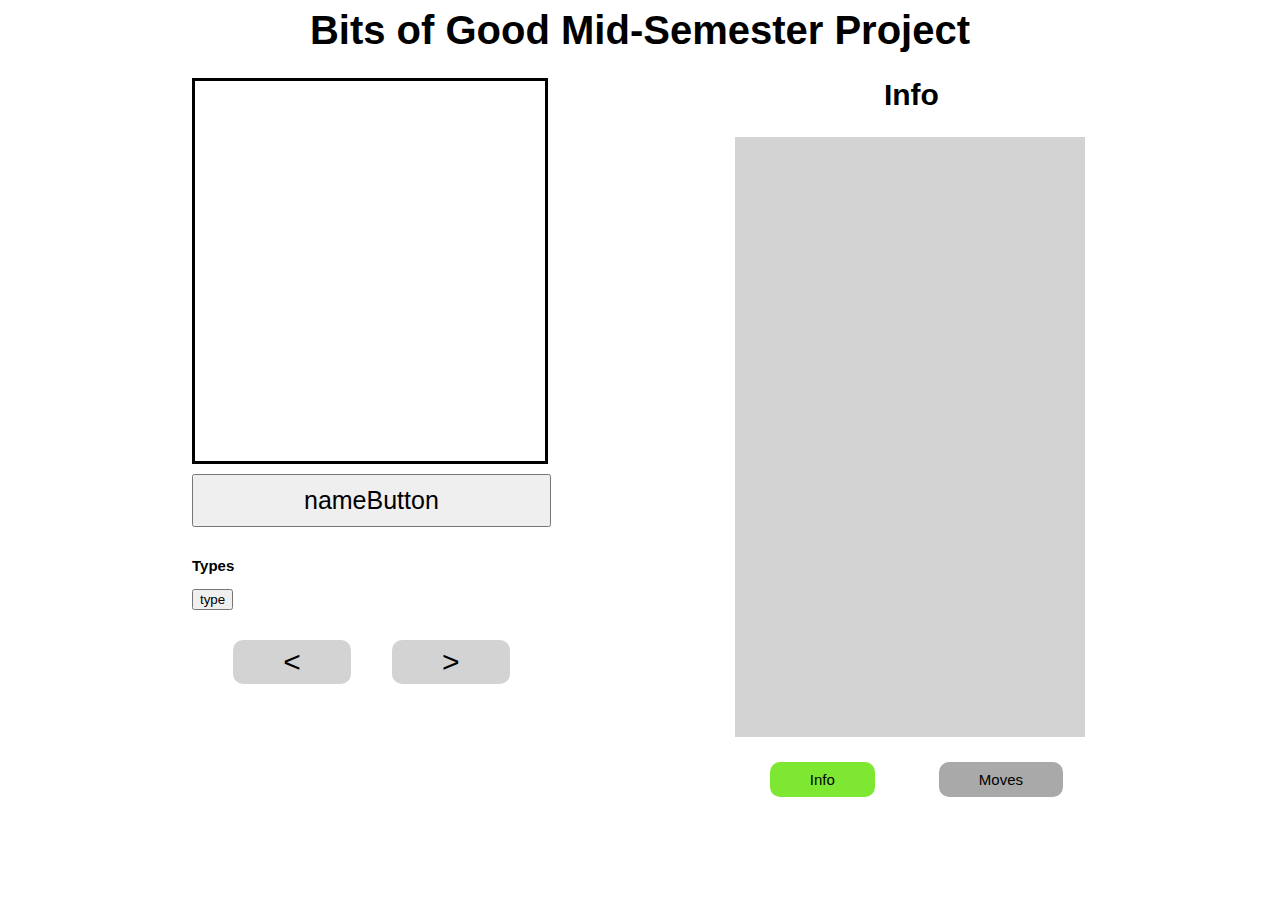
==== mid_sem_proj/index.html @ 4632dbd6 "done w/ css + html just javascript now :((" ====
<!DOCTYPE html>

<html>
    <head>
        <link rel ="stylesheet" href="style.css" />
    </head>
    <body>
        <header id="mainTitle">
            Bits of Good Mid-Semester Project
        </header>

        <div id="mainPage">
            <div class="page-col">
                <div class="rectLeft"></div>

                <button id="nameButton">nameButton</button>

                <header id="types">
                    Types
                </header>

                <button class="typeButtons"> type </button>
                
                <div id="leftButtons">
                        <button class="arrowButton"> < </button>
                        <button class="arrowButton"> > </button> 
                </div>
            </div>

            <div class="page-col">
                <header id="info"> Info </header>
                <div class="rectRight"></div>
                
                <div id="rightButtons">
                    <button class="infoButton"> Info </button>
                    <button class="movesButton"> Moves </button>
                </div>
                
            </div>
        </div>
        <script type="text/javascript" src="script.js"></script>
    </body>

</html>
---- mid_sem_proj/style.css ----
.rectLeft {
    width: 350px;
    height: 380px;
    border: 3px;
    border-style: solid;
    margin-top: 25px;
}

.rectRight {
    width: 350px;
    height: 600px;
    background-color: lightgray;
    margin-top: 25px;
}

.infoButton{
    text-align: center;
    font-size: 15px;
    padding-right: 40px;
    padding-left: 40px;
    padding-top: 9px;
    padding-bottom: 9px;
    margin: 25px 35px;
    border-radius: 10px;
    border-width: 0px;
    background-color: rgb(126, 231, 50);
}

.movesButton{
    text-align: center;
    font-size: 15px;
    padding-right: 40px;
    padding-left: 40px;
    padding-top: 9px;
    padding-bottom: 9px;
    margin: 25px;
    border-radius: 10px;
    border-width: 0px;
    background-color: darkgrey;
}

.typeButtons{
    margin-bottom: 30px;
}

.leftButtons{
    display: flex;
    flex-direction: row;

}

.arrowButton{
    font-family: Arial, Helvetica, sans-serif;
    font-size: 30px;
    font-weight: 200px;
    padding: 5px 50px;
    border-radius: 10px;
    border-width: 0px;
    background-color: lightgray;
}

#leftButtons{
    display: flex;
    justify-content: space-evenly;
}

#mainTitle{
    font-family: Arial, Helvetica, sans-serif;
    font-weight: 900;
    font-size: 40px;
    text-align: center;
}

#types{
    font-family: Arial, Helvetica, sans-serif;
    font-weight: 550;
    font-size: 15px;
    margin-bottom: 15px;
}

#info{
    font-family: Arial, Helvetica, sans-serif;
    font-weight: 550;
    font-size: 30px;
    text-align: center;
    margin-top: 25px;
}

#nameButton{
    margin-top: 10px;
    margin-bottom: 30px;
    text-align: center;
    font-size: 25px;
    padding-left: 110px;
    padding-right: 110px;
    padding-top: 10px;
    padding-bottom: 10px;
}

#mainPage {
    display: flex;
    flex-direction: row; 
    justify-content: space-evenly;
}
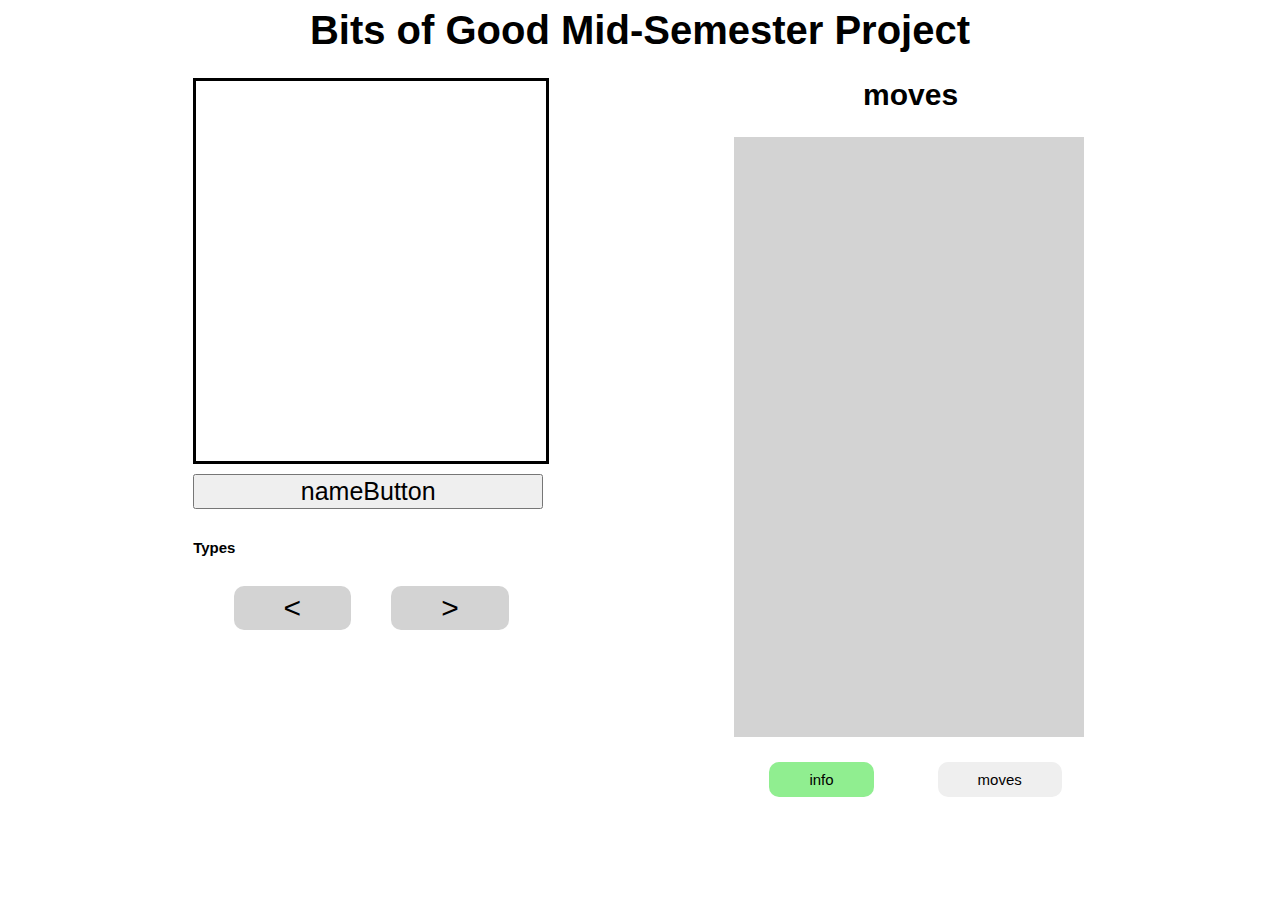
==== commit d67c20af: "added js" ====
--- a/mid_sem_proj/index.html
+++ b/mid_sem_proj/index.html
@@ -11,7 +11,12 @@
 
         <div id="mainPage">
             <div class="page-col">
-                <div class="rectLeft"></div>
+
+                <div class = "overlay">
+                    <div class="rectLeft"></div>
+                    <img id="pokeImage" src>
+                </div>
+                
 
                 <button id="nameButton">nameButton</button>
 
@@ -19,21 +24,37 @@
                     Types
                 </header>
 
-                <button class="typeButtons"> type </button>
+                <div id="typeButtons"> </div>
                 
                 <div id="leftButtons">
-                        <button class="arrowButton"> < </button>
-                        <button class="arrowButton"> > </button> 
+                        <button id="arrowButton1"> < </button>
+                        <button id="arrowButton2"> > </button> 
                 </div>
             </div>
 
             <div class="page-col">
-                <header id="info"> Info </header>
-                <div class="rectRight"></div>
+                <header id="rightText"> moves </header>
+
+                <div class = "rightOverlay">
+                    <div class="rectRight"></div>
+
+                    <div id="info">
+                        <div id="height"></div>
+                        <div id="weight"></div>
+                        <div id="hp"></div>
+                        <div id="attack"></div>
+                        <div id="defense"></div>
+                        <div id="special_attack"></div>
+                        <div id="special_defense"></div>
+                        <div id="speed"></div>
+                    </div>
+
+                    <div id="moves"></div>
+                </div>
                 
                 <div id="rightButtons">
-                    <button class="infoButton"> Info </button>
-                    <button class="movesButton"> Moves </button>
+                    <button id="infoButton"> Info </button>
+                    <button id="movesButton"> Moves </button>
                 </div>
                 
             </div>
--- a/mid_sem_proj/style.css
+++ b/mid_sem_proj/style.css
@@ -4,6 +4,9 @@
     border: 3px;
     border-style: solid;
     margin-top: 25px;
+    position: relative;
+    top: 0;
+    left: 0;
 }
 
 .rectRight {
@@ -11,9 +14,12 @@
     height: 600px;
     background-color: lightgray;
     margin-top: 25px;
+    position: relative;
+    top: 0;
+    left: 0;
 }
 
-.infoButton{
+#infoButton{
     text-align: center;
     font-size: 15px;
     padding-right: 40px;
@@ -23,10 +29,32 @@
     margin: 25px 35px;
     border-radius: 10px;
     border-width: 0px;
-    background-color: rgb(126, 231, 50);
+    background-color: lightgreen
 }
 
-.movesButton{
+.rightOverlay{
+    position: relative;
+    top: 0;
+    left: 0;
+}
+
+#info{
+    font-size: 20px;
+    font-family: Arial, Helvetica, sans-serif;
+    position: absolute;
+    top: 30px;
+    left: 30px;
+}
+
+#moves{
+    font-size: 20px;
+    font-family: Arial, Helvetica, sans-serif;
+    position: absolute;
+    top: 30px;
+    left: 30px;
+}
+
+#movesButton{
     text-align: center;
     font-size: 15px;
     padding-right: 40px;
@@ -36,11 +64,18 @@
     margin: 25px;
     border-radius: 10px;
     border-width: 0px;
-    background-color: darkgrey;
 }
 
-.typeButtons{
+#typeButtons{
     margin-bottom: 30px;
+}
+
+#typeButton{
+    margin-left: 10px;
+    border-radius: 5px;
+    border-color: white;
+    padding: 5px 5px;
+    font-size: 15px;
 }
 
 .leftButtons{
@@ -49,7 +84,7 @@
 
 }
 
-.arrowButton{
+#arrowButton1{
     font-family: Arial, Helvetica, sans-serif;
     font-size: 30px;
     font-weight: 200px;
@@ -57,6 +92,30 @@
     border-radius: 10px;
     border-width: 0px;
     background-color: lightgray;
+}
+
+#arrowButton2{
+    font-family: Arial, Helvetica, sans-serif;
+    font-size: 30px;
+    font-weight: 200px;
+    padding: 5px 50px;
+    border-radius: 10px;
+    border-width: 0px;
+    background-color: lightgray;
+}
+
+.overlay{
+    position: relative;
+    top: 0;
+    left: 0;
+}
+
+#pokeImage{
+    width: 70%;
+    height: auto;
+    position: absolute;
+    top: 50px;
+    left: 50px;
 }
 
 #leftButtons{
@@ -78,7 +137,7 @@
     margin-bottom: 15px;
 }
 
-#info{
+#rightText{
     font-family: Arial, Helvetica, sans-serif;
     font-weight: 550;
     font-size: 30px;
@@ -87,14 +146,11 @@
 }
 
 #nameButton{
+    width: 350px;
     margin-top: 10px;
     margin-bottom: 30px;
     text-align: center;
     font-size: 25px;
-    padding-left: 110px;
-    padding-right: 110px;
-    padding-top: 10px;
-    padding-bottom: 10px;
 }
 
 #mainPage {
